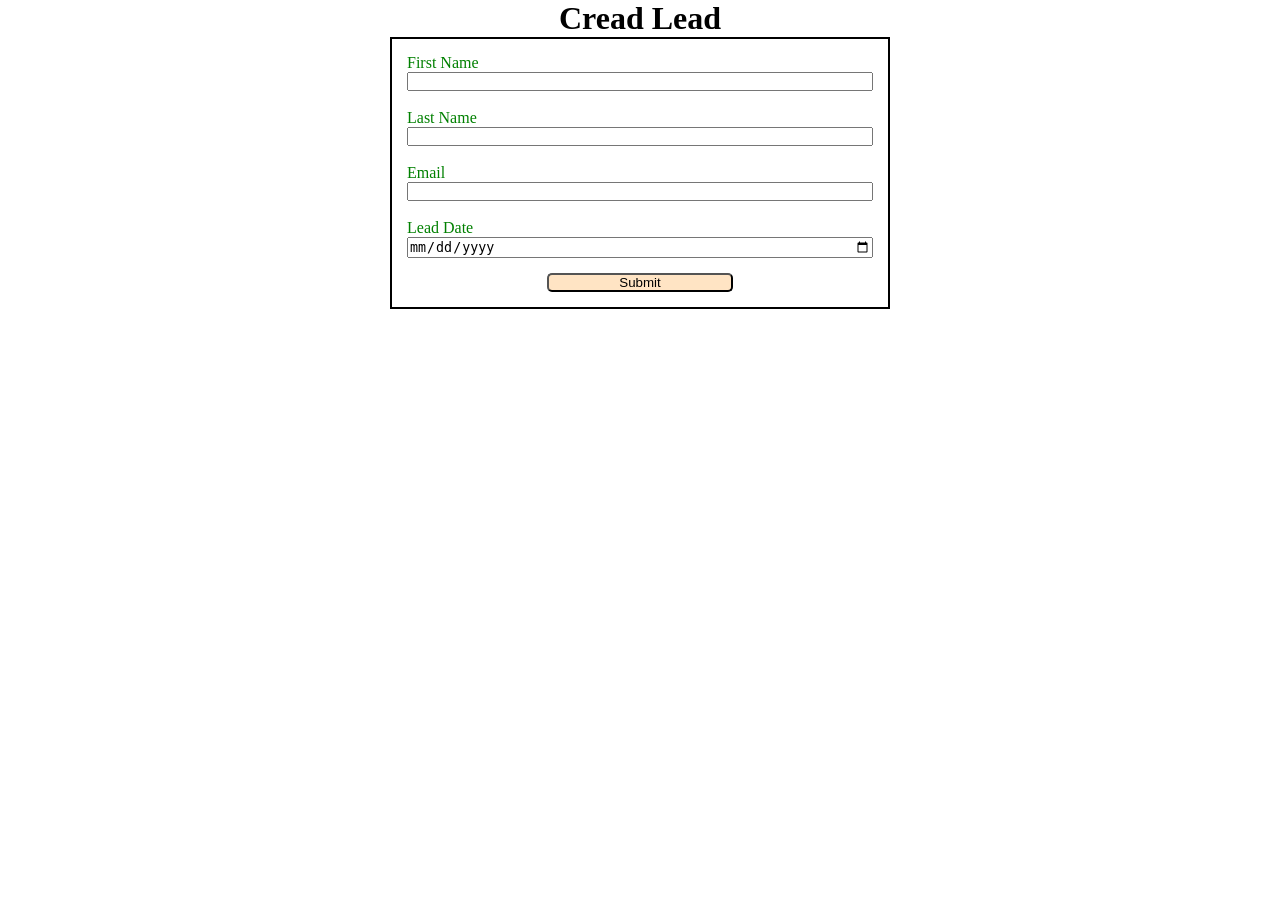
==== index.html @ be0a7ebf "first commit" ====
<!DOCTYPE html>
<html lang="en">
<head>
    <meta charset="UTF-8">
    <meta name="viewport" content="width=device-width, initial-scale=1.0">
    <title>Web to lead form</title>
    <link rel="stylesheet" href="style.css">
    <script src="script.js"></script>
</head>
<body>
    <h1>Cread Lead</h1>
    <form action="https://webto.salesforce.com/servlet/servlet.WebToLead?encoding=UTF-8&orgId=00DdL00000J9pgJ" 
          method="POST" onsubmit="beforesubmit()">
    
    <input type=hidden 
    name="oid" 
    value="00DdL00000J9pgJ"/>
    <input type=hidden 
    name="retURL" 
    value=""
    />
    <input type="hidden" 
    name="Lead_Date__c" 
    class="outputdate"/>
    
    <label for="first_name">First Name</label>
    <input  id="first_name"
     maxlength="40" 
     name="first_name" 
     size="20" 
     type="text" 
     required="true"/><br>
    
    <label for="last_name">Last Name</label>
    <input  id="last_name" 
    maxlength="80" 
    name="last_name" 
    size="20" 
    type="text" 
    required="true"/><br>
    
    <label for="email">Email</label>
    <input  id="email" 
    maxlength="80" 
    name="email" 
    size="20" 
    type="text" 
    required="true"/><br>

    <label for="lead_date">Lead Date</label>
    <input type="date"
     required="true" 
     class="inputdate"/>
    <!--Lead Date:<span class="dateInput dateOnlyInput">
        <input  id="00NdL00000ERgeD" name="00NdL00000ERgeD" size="12" type="text" /></span><br>
    -->
    <input type="submit" 
    name="submit" 
    class="submit">
    
    </form>
     
</body>
</html>
---- style.css ----
*{
    margin: 0;
    padding: 0;
    box-sizing: border-box;
}
h1{
    text-align: center;
}
input,label{
    display: block;
}
label{
    color: green;
}
input{
    width: 100%;
}
.submit{
    margin: 15px auto 0 auto;
    width: 40%;
    background-color: bisque;
    border-radius: 5px;
}
form{
    min-width: 300px;
    max-width: 500px;
    margin: auto;
    border: 2px solid black;
    padding: 15px;
}
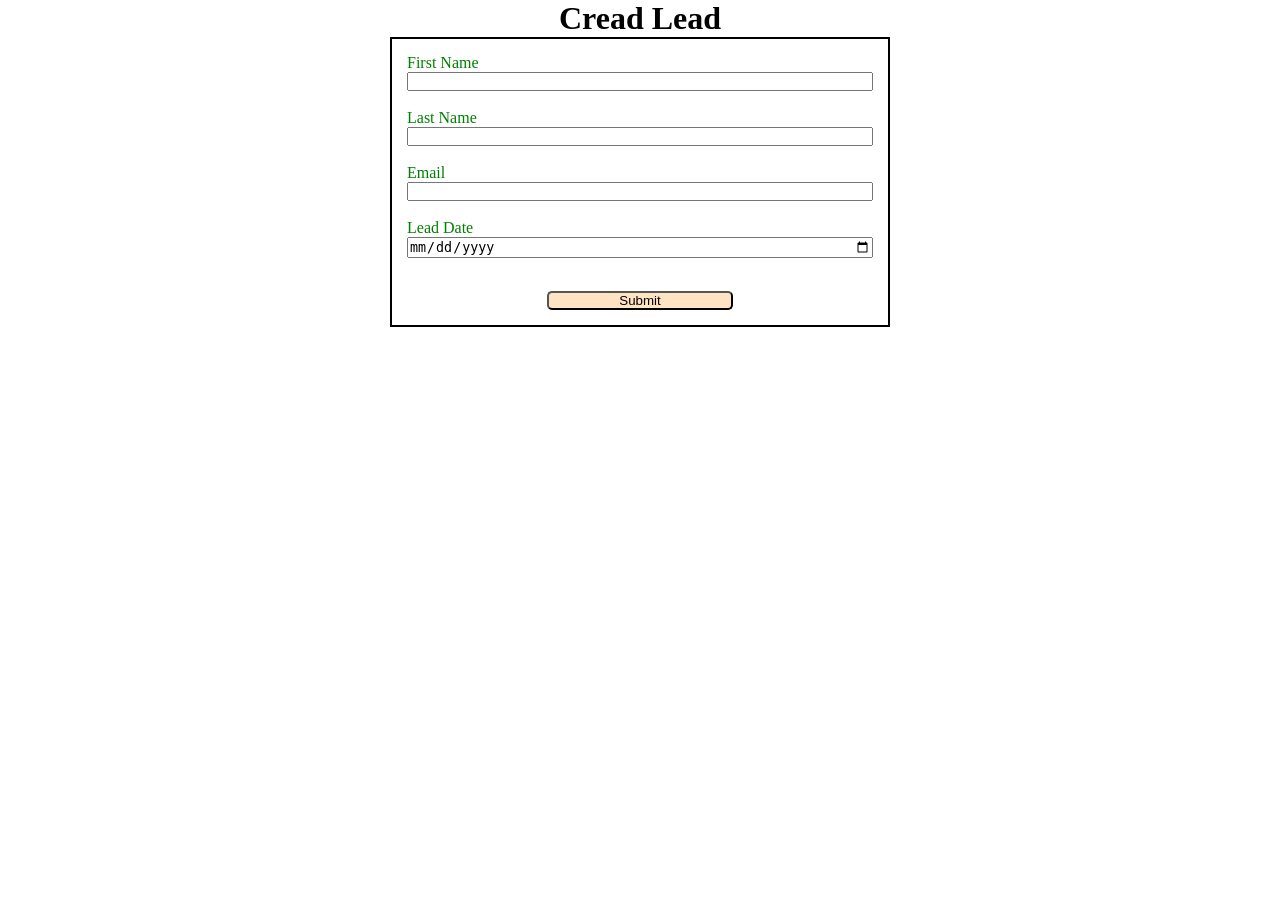
==== commit 4442f970: "commit" ====
--- a/index.html
+++ b/index.html
@@ -5,6 +5,7 @@
     <meta name="viewport" content="width=device-width, initial-scale=1.0">
     <title>Web to lead form</title>
     <link rel="stylesheet" href="style.css">
+    <script src="https://www.google.com/recaptcha/api.js"></script>
     <script src="script.js"></script>
 </head>
 <body>
@@ -12,13 +13,20 @@
     <form action="https://webto.salesforce.com/servlet/servlet.WebToLead?encoding=UTF-8&orgId=00DdL00000J9pgJ" 
           method="POST" onsubmit="beforesubmit()">
     
+
+    <input type=hidden 
+    name='captcha_settings' 
+    value='{"keyname":"web_to_lead","fallback":"true","orgId":"00DdL00000J9pgJ","ts":""}'>
+      
     <input type=hidden 
     name="oid" 
     value="00DdL00000J9pgJ"/>
     <input type=hidden 
     name="retURL" 
-    value=""
+    value="https://swatidasagrawal.github.io/web-to-lead-mini/thanks.html"
     />
+
+   
     <input type="hidden" 
     name="Lead_Date__c" 
     class="outputdate"/>
@@ -54,6 +62,9 @@
     <!--Lead Date:<span class="dateInput dateOnlyInput">
         <input  id="00NdL00000ERgeD" name="00NdL00000ERgeD" size="12" type="text" /></span><br>
     -->
+
+    <div class="g-recaptcha" data-sitekey="6LeYMtUqAAAAAH2ALILlavTT62JC4sEDMUmmd7Ka"></div><br>
+    
     <input type="submit" 
     name="submit" 
     class="submit">
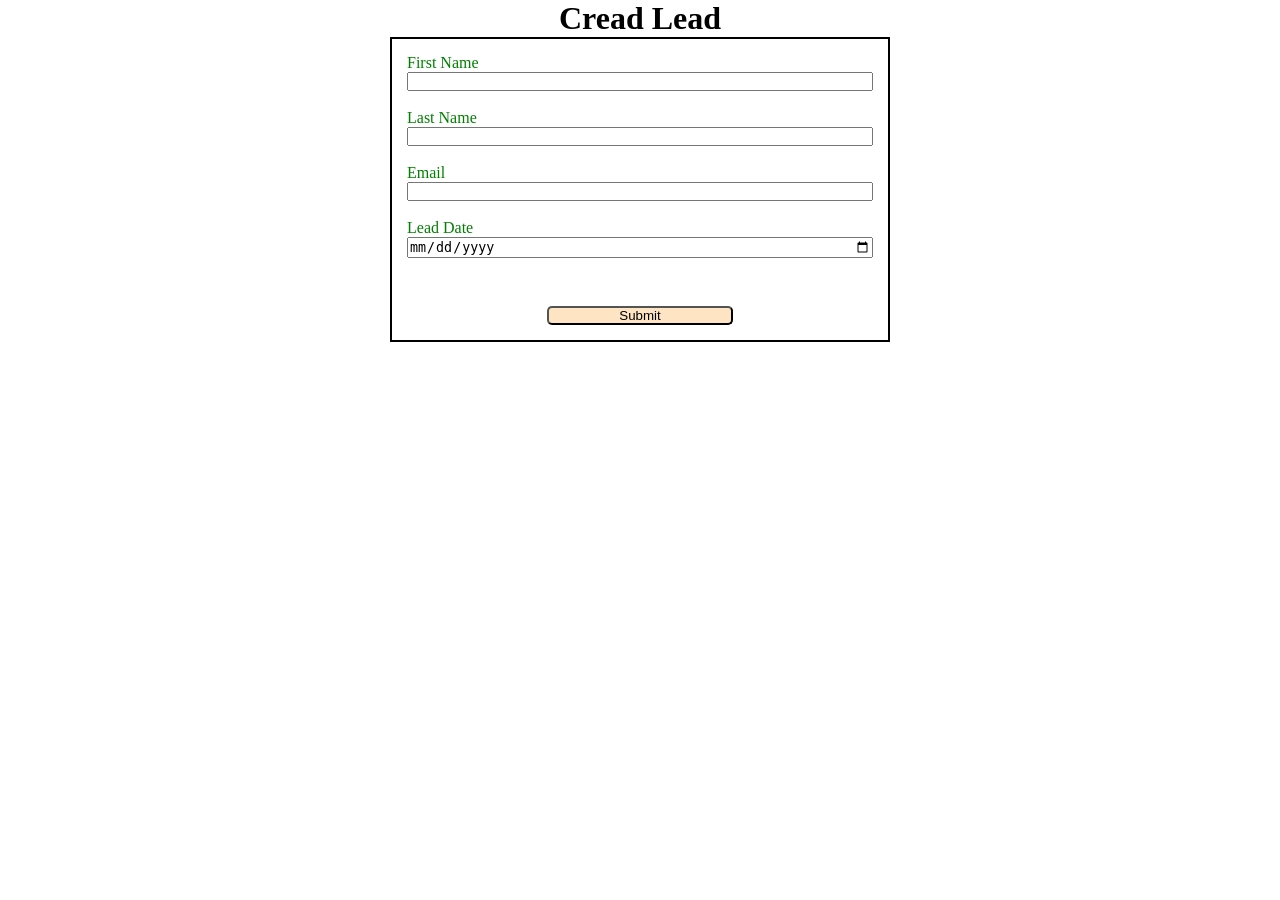
==== commit 4f66a578: "commit" ====
--- a/index.html
+++ b/index.html
@@ -63,8 +63,10 @@
         <input  id="00NdL00000ERgeD" name="00NdL00000ERgeD" size="12" type="text" /></span><br>
     -->
 
-    <div class="g-recaptcha" data-sitekey="6LeYMtUqAAAAAH2ALILlavTT62JC4sEDMUmmd7Ka"></div><br>
-    
+    <div class="g-recaptcha"
+    data-callback="capthasuccess" 
+    data-sitekey="6LeYMtUqAAAAAH2ALILlavTT62JC4sEDMUmmd7Ka"></div><br>
+
     <input type="submit" 
     name="submit" 
     class="submit">
--- a/style.css
+++ b/style.css
@@ -27,4 +27,9 @@
     margin: auto;
     border: 2px solid black;
     padding: 15px;
+}
+.g-recaptcha{
+    margin-top: 15px;
+    display: flex;
+    justify-content: center;
 }
